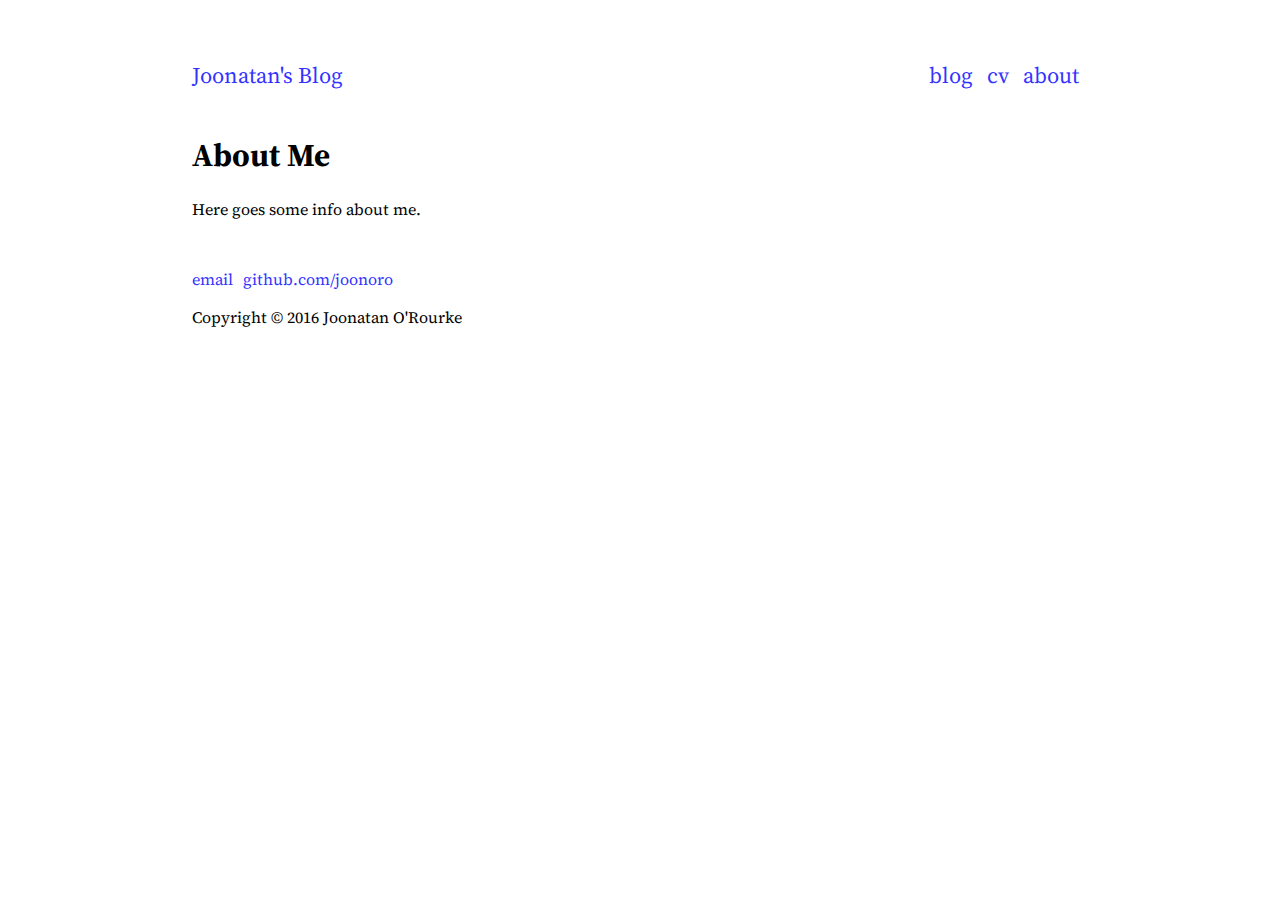
==== about.html @ 27051cb9 "Add spacing to index entries" ====
<!doctype html>
<html lang="us">
<head>
    <title>About Me | Joonatan's Blog</title>
    <link rel="stylesheet" type="text/css" href="/static/style.css">
    <link href="https://fonts.googleapis.com/css?family=Source+Serif+Pro:400,700" rel="stylesheet">
</head>
<body>
  <div class="container">
    <div class="default-heading">
      <a href="/">Joonatan's Blog</a>
    </div>
    <div class="menu-container">
      <ul>
	<li><a href="/">blog</a></li>
	<li><a href="/cv.pdf">cv</a></li>
	<li><a href="/about">about</a></li>
      </ul>
    </div>
  </div>
  <div class="contents">
<h1>About Me</h1>

<p>Here goes some info about me.</p>
</div>
<div class="container">
  <div class="footer">
    <ul>
      <li><a href="mailto:joonatan.orourke@gmail.com">email</a></li>
      <li><a href="https://github.com/joonoro">github.com/joonoro</a></li>
    </ul>
  </div>
</div>
<p>Copyright &copy; 2016 Joonatan O'Rourke</p>
</body>
</html>
---- static/style.css ----
/* don't shift the contents of the page when the scrollbar appears */
html {
    overflow-y: scroll;
}

body {
    font-family: 'Source Serif Pro', serif;
    margin: 60px auto;
    width: 70%;
}

ul {
    list-style: none;
}

/* decoration only affects the underline */
a {
    text-decoration: none;
}

a:hover {
    text-decoration: underline;
}

.default-heading, .menu-container {
    display: inline-block;
    font-size: 1.4em;
}

.menu-container {
    float: right;
}

.container a {
    /* color: blue; */
    color: #3333ff;
}

.container li {
    display: inline;
    margin: 0.4em;
    margin-left: 0;
}

/* p.s. the reason your page shifts is the scrollbar appearing */
.container p, .container ul {
    margin-top: 0em;
}

.footer {
    margin-top: 3em;
}

.footer ul {
    clear: left;
    padding-left: 0;
}

.contents {
    font-weight: 400;
    font-style: normal;
}

.contents ul {
    margin-top: 3em;
}

pre {
    /* background-color: #eaeaea; */
    background-color: #eaeaff;
    padding: .5em;
}

.contents pre {
    /* font-size: 0.8em; */
    padding-right: 0px;
}

h1 {
    margin-top: 1.3em;
}

h1, h2, h3 {
    font-family: 'Source Serif Pro', serif;
}

/* Index entries */
.index-entry {
    padding-bottom: 1em;
}

.index-entry .date, .index-entry .title {
    font-size: 1.2em;
}

.index-entry .date {
    text-align: right;
    padding-right: 2em;
    float: left;
    width: 7em;
}

.index-entry .title {
    display: inline;
}
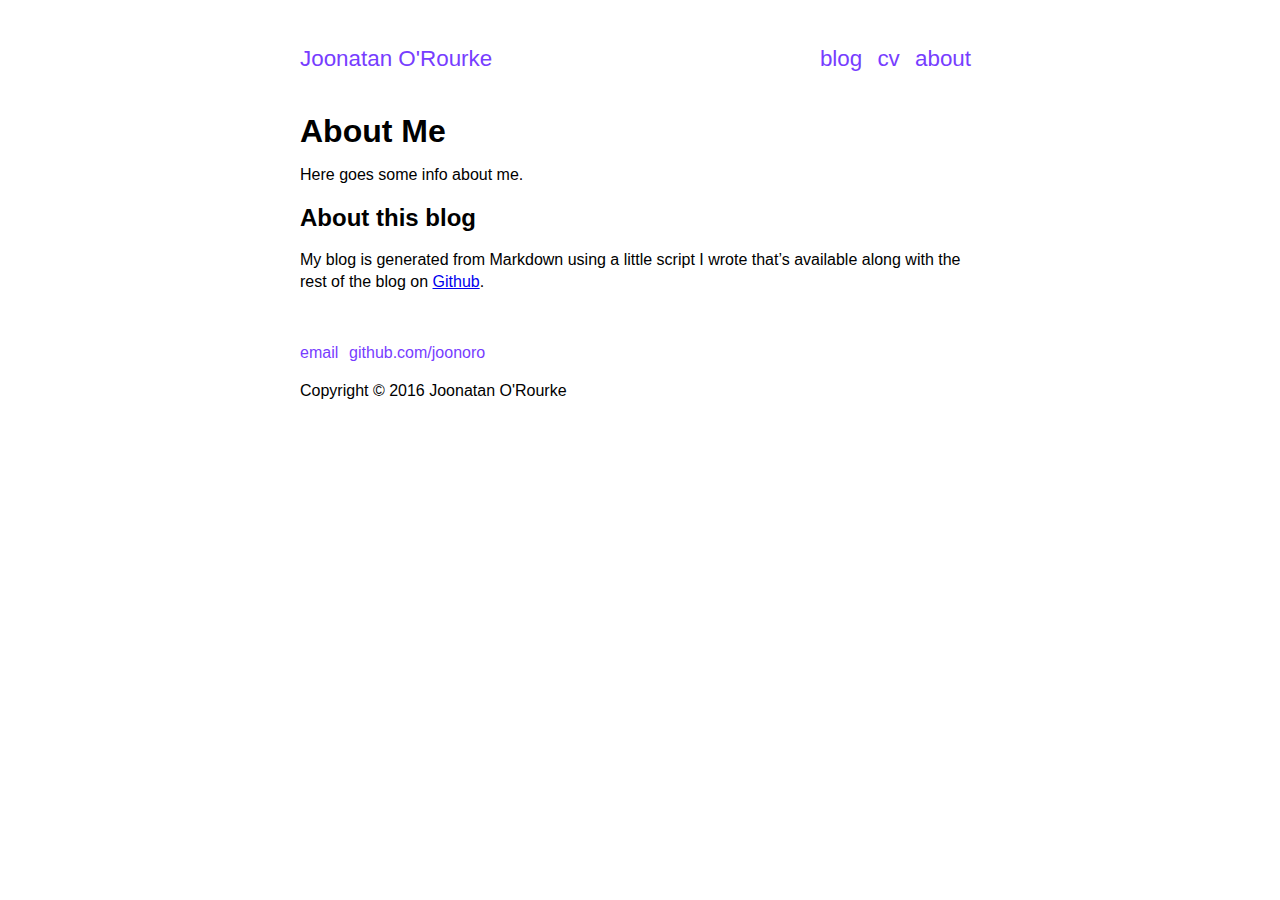
==== commit 8aa720db: "Fix html tag and remove goofy colors" ====
--- a/about.html
+++ b/about.html
@@ -1,27 +1,32 @@
 <!doctype html>
-<html lang="us">
-<head>
-    <title>About Me | Joonatan's Blog</title>
+<html>
+  <head>
+    <title>About Me | Joonatan O'Rourke</title>
     <link rel="stylesheet" type="text/css" href="/static/style.css">
-    <link href="https://fonts.googleapis.com/css?family=Source+Serif+Pro:400,700" rel="stylesheet">
-</head>
-<body>
-  <div class="container">
-    <div class="default-heading">
-      <a href="/">Joonatan's Blog</a>
+  </head>
+  <body>
+    <div class="container">
+      <div class="default-heading">
+        <a href="/">Joonatan O'Rourke</a>
+      </div>
+      <div class="menu-container">
+        <ul>
+          <li><a href="/">blog</a></li>
+          <li><a href="/cv.pdf">cv</a></li>
+          <li><a href="/about">about</a></li>
+        </ul>
+      </div>
     </div>
-    <div class="menu-container">
-      <ul>
-	<li><a href="/">blog</a></li>
-	<li><a href="/cv.pdf">cv</a></li>
-	<li><a href="/about">about</a></li>
-      </ul>
-    </div>
-  </div>
-  <div class="contents">
+    <div class="contents">
 <h1>About Me</h1>
 
 <p>Here goes some info about me.</p>
+
+<h2>About this blog</h2>
+
+<p>My blog is generated from Markdown using a little script I wrote
+that&rsquo;s available along with the rest of the blog on
+<a href="https://github.com/joonoro/joonoro.github.io">Github</a>.</p>
 </div>
 <div class="container">
   <div class="footer">
--- a/static/style.css
+++ b/static/style.css
@@ -4,9 +4,11 @@
 }
 
 body {
-    font-family: 'Source Serif Pro', serif;
-    margin: 60px auto;
-    width: 70%;
+    font-family: Arial, "Helvetica Neue", Helvetica, sans-serif;
+    line-height: 1.4em;
+    max-width: 680px;
+    margin: 48px auto;
+    padding: 0 40px;
 }
 
 ul {
@@ -14,11 +16,11 @@
 }
 
 /* decoration only affects the underline */
-a {
+.container a {
     text-decoration: none;
 }
 
-a:hover {
+.container a:hover {
     text-decoration: underline;
 }
 
@@ -32,8 +34,7 @@
 }
 
 .container a {
-    /* color: blue; */
-    color: #3333ff;
+    color: #773dff;
 }
 
 .container li {
@@ -42,23 +43,20 @@
     margin-left: 0;
 }
 
-/* p.s. the reason your page shifts is the scrollbar appearing */
 .container p, .container ul {
     margin-top: 0em;
-}
-
-.footer {
-    margin-top: 3em;
+    padding-left: 0;
 }
 
 .footer ul {
     clear: left;
     padding-left: 0;
+    margin-bottom: 0;
 }
 
 .contents {
-    font-weight: 400;
-    font-style: normal;
+    margin-top: 3em;
+    margin-bottom: 3em;
 }
 
 .contents ul {
@@ -66,27 +64,13 @@
 }
 
 pre {
-    /* background-color: #eaeaea; */
     background-color: #eaeaff;
     padding: .5em;
 }
 
-.contents pre {
-    /* font-size: 0.8em; */
-    padding-right: 0px;
-}
-
-h1 {
-    margin-top: 1.3em;
-}
-
-h1, h2, h3 {
-    font-family: 'Source Serif Pro', serif;
-}
-
 /* Index entries */
 .index-entry {
-    padding-bottom: 1em;
+    padding: 0.2em;
 }
 
 .index-entry .date, .index-entry .title {
@@ -102,4 +86,12 @@
 
 .index-entry .title {
     display: inline;
-}+}
+
+.index-entry a {
+    text-decoration: none;
+}
+
+.index-entry a:hover {
+    text-decoration: underline;
+}
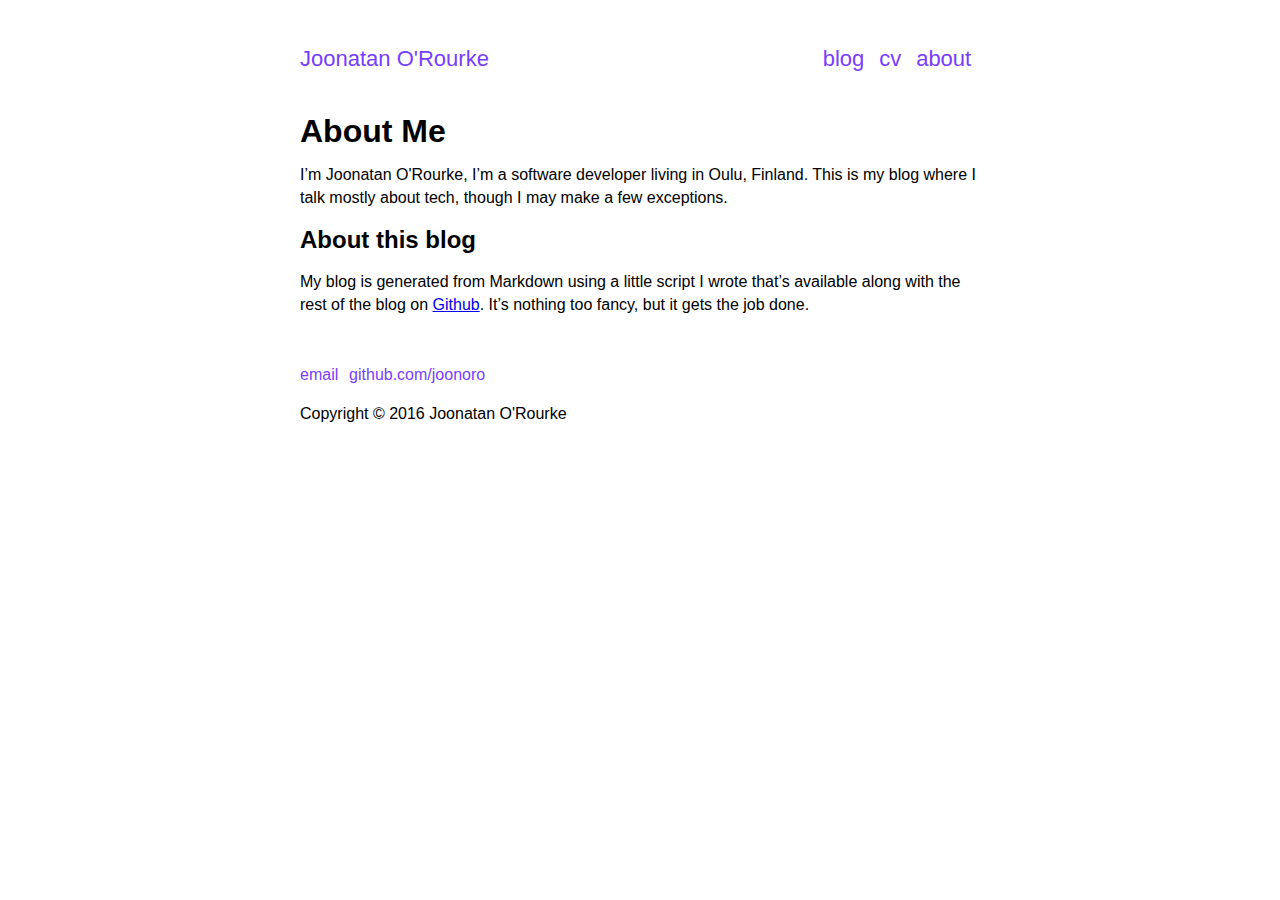
==== commit eb5d82f9: "Clean up CSS" ====
--- a/about.html
+++ b/about.html
@@ -6,10 +6,10 @@
   </head>
   <body>
     <div class="container">
-      <div class="default-heading">
+      <div class="title">
         <a href="/">Joonatan O'Rourke</a>
       </div>
-      <div class="menu-container">
+      <div class="nav">
         <ul>
           <li><a href="/">blog</a></li>
           <li><a href="/cv.pdf">cv</a></li>
@@ -20,13 +20,16 @@
     <div class="contents">
 <h1>About Me</h1>
 
-<p>Here goes some info about me.</p>
+<p>I&rsquo;m Joonatan O'Rourke, I&rsquo;m a software developer living in Oulu,
+Finland. This is my blog where I talk mostly about tech, though I may
+make a few exceptions.</p>
 
 <h2>About this blog</h2>
 
 <p>My blog is generated from Markdown using a little script I wrote
 that&rsquo;s available along with the rest of the blog on
-<a href="https://github.com/joonoro/joonoro.github.io">Github</a>.</p>
+<a href="https://github.com/joonoro/joonoro.github.io">Github</a>. It&rsquo;s nothing
+too fancy, but it gets the job done.</p>
 </div>
 <div class="container">
   <div class="footer">
--- a/static/style.css
+++ b/static/style.css
@@ -1,40 +1,20 @@
-/* don't shift the contents of the page when the scrollbar appears */
 html {
     overflow-y: scroll;
 }
 
 body {
+    max-width: 680px;
+    margin: 48px auto;
+    padding: 0 1em;
     font-family: Arial, "Helvetica Neue", Helvetica, sans-serif;
     line-height: 1.4em;
-    max-width: 680px;
-    margin: 48px auto;
-    padding: 0 40px;
 }
 
-ul {
+/* Container */
+.container ul {
     list-style: none;
-}
-
-/* decoration only affects the underline */
-.container a {
-    text-decoration: none;
-}
-
-.container a:hover {
-    text-decoration: underline;
-}
-
-.default-heading, .menu-container {
-    display: inline-block;
-    font-size: 1.4em;
-}
-
-.menu-container {
-    float: right;
-}
-
-.container a {
-    color: #773dff;
+    margin-top: 0em;
+    padding-left: 0;
 }
 
 .container li {
@@ -43,29 +23,37 @@
     margin-left: 0;
 }
 
-.container p, .container ul {
-    margin-top: 0em;
-    padding-left: 0;
+.container a {
+    text-decoration: none;
+    color: #773dff;
 }
 
-.footer ul {
-    clear: left;
-    padding-left: 0;
-    margin-bottom: 0;
+.container a:hover {
+    text-decoration: underline;
 }
 
-.contents {
-    margin-top: 3em;
-    margin-bottom: 3em;
+.container .title, .container .nav {
+    display: inline-block;
+    font-size: 22px;
 }
 
-.contents ul {
-    margin-top: 3em;
+.container .nav {
+    float: right;
 }
 
-pre {
+/* Contents */
+.contents {
+    margin: 48px auto;
+}
+
+.contents pre {
     background-color: #eaeaff;
     padding: .5em;
+}
+
+.contents code {
+    background-color: #eaeaff;
+    padding: 2px;
 }
 
 /* Index entries */
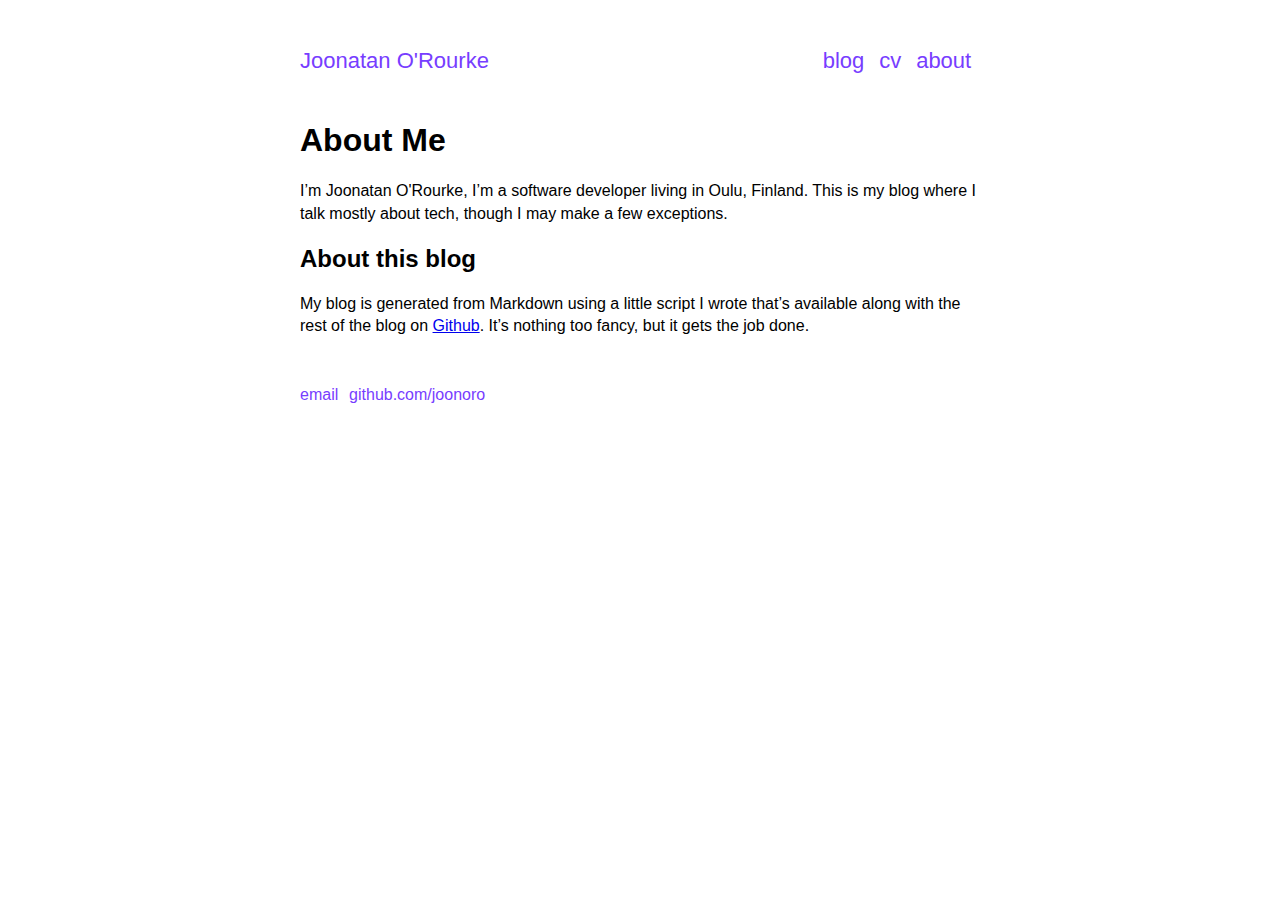
==== commit 68c30f0c: "Remove copyright notice" ====
--- a/about.html
+++ b/about.html
@@ -3,6 +3,7 @@
   <head>
     <title>About Me | Joonatan O'Rourke</title>
     <link rel="stylesheet" type="text/css" href="/static/style.css">
+    <meta name="viewport" content="width=device-width, initial-scale=1">
   </head>
   <body>
     <div class="container">
@@ -39,6 +40,5 @@
     </ul>
   </div>
 </div>
-<p>Copyright &copy; 2016 Joonatan O'Rourke</p>
 </body>
 </html>
--- a/static/style.css
+++ b/static/style.css
@@ -7,8 +7,8 @@
     margin: 48px auto;
     padding: 0 1em;
     font-family: Arial, "Helvetica Neue", Helvetica, sans-serif;
-    line-height: 1.4em;
 }
+
 
 /* Container */
 .container ul {
@@ -46,6 +46,10 @@
     margin: 48px auto;
 }
 
+.contents p, .contents li {
+    line-height: 1.4em;
+}
+
 .contents pre {
     background-color: #eaeaff;
     padding: .5em;
@@ -59,10 +63,6 @@
 /* Index entries */
 .index-entry {
     padding: 0.2em;
-}
-
-.index-entry .date, .index-entry .title {
-    font-size: 1.2em;
 }
 
 .index-entry .date {
@@ -83,3 +83,22 @@
 .index-entry a:hover {
     text-decoration: underline;
 }
+
+/* Responsive */
+@media only screen and (max-width: 500px) {
+    .container .nav {
+        display: inline;
+        float: none;
+        font-size: 18px;
+    }
+    .container .title {
+        margin-bottom: 10px;
+    }
+    .index-entry .date {
+        float: none;
+        text-align: left;
+    }
+    .index-entry {
+        margin-bottom: 1em;
+    }
+}
